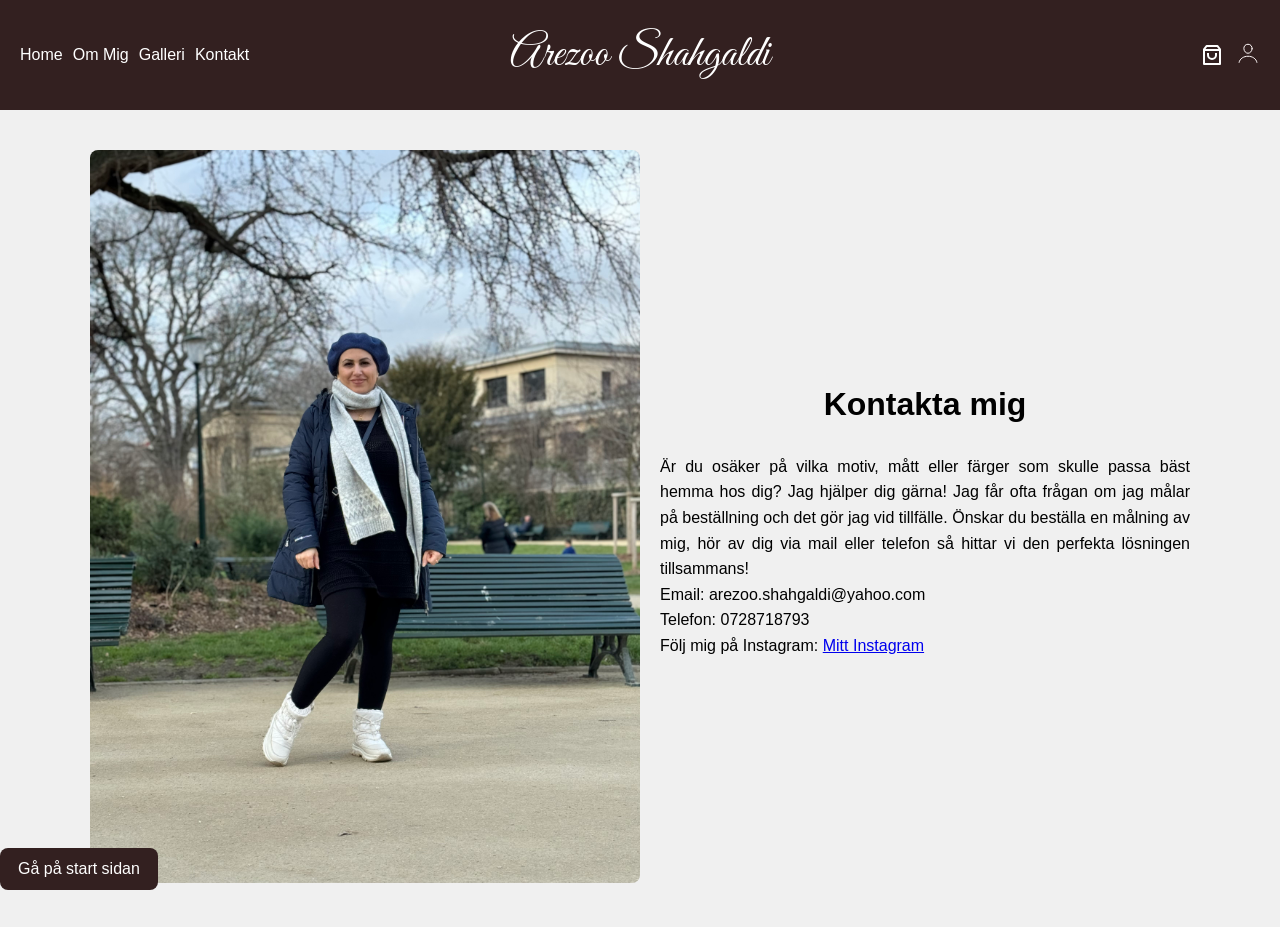
==== contact.html @ 7ee58ad3 "Första commit för Minkonstwebb" ====
<!DOCTYPE html>
<html lang="sv">
<head>
<meta charset="UTF-8">
<meta name="viewport" content="width=device-width, initial-scale=1.0">
<title>Kontakt</title>
<link rel="stylesheet" href="konst1.css">
<link rel="preconnect" href="https://fonts.gstatic.com" crossorigin>
<link href="https://fonts.googleapis.com/css2?family=Great+Vibes&display=swap" rel="stylesheet"> 
</head>
<body>
    <header class="header">
        <div class="menu-toggle" id="menu-toggle">
            <div class="bar"></div>
            <div class="bar"></div>
            <div class="bar"></div>
        </div>
        <div class="logo">Arezoo Shahgaldi</div>
        <div class="cart">
             <a id="cart-link" class="cart-btn" href="shopping.html" aria-label="Kundvagn">
              <svg xmlns="http://www.w3.org/2000/svg"  viewBox="0 0 24 24">
              <path fill="currentColor" d="M6.505 2h11a1 1 0 0 1 .8.4l2.7 3.6v15a1 1 0 0 1-1 1h-16a1 1 0 0 1-1-1V6l2.7-3.6a1 1 0 0 1 .8-.4Zm12.5 6h-14v12h14V8Zm-.5-2l-1.5-2h-10l-1.5 2h13Zm-9.5 4v2a3 3 0 1 0 6 0v-2h2v2a5 5 0 0 1-10 0v-2h2Z"/>
              </svg>
              <span id="cart-count"></span>
             </a>
             <a id="open-login" href="#" aria-label="Logga in">
               <svg aria-hidden="true" fill="none" focusable="false" width="24" viewBox="0 0 24 24" stroke-width="var(--icon-stroke-width)" stroke="currentColor" class="icon icon-account">
               <path d="M16.1255 7.75C15.9415 10.228 14.0625 12.25 12.0005 12.25C9.93847 12.25 8.05647 10.229 7.87547 7.75C7.68847 5.172 9.51547 3.25 12.0005 3.25C14.4845 3.25 16.3135 5.219 16.1255 7.75Z" stroke-linecap="round" stroke-linejoin="round"></path>
               <path d="M3.0166 21.747C3.7826 17.5 7.9216 15.25 11.9996 15.25C16.0776 15.25 20.2166 17.5 20.9836 21.747" stroke-miterlimit="10"></path>
               </svg>
             </a>
        
          <div id="mini-cart" aria-live="polite" aria-atomic="true">
            <div class="mini-cart-row">
               <img id="mini-cart-thumb" src="" alt="" />
              <div class="mini-cart-text">
                <strong id="mini-cart-title"></strong>
                <small id="mini-cart-price"></small>
             </div>
           </div>
           <div class="mini-cart-actions">
             <a href="./shopping.html"></a>
           </div>
          </div>
        </div>
        <nav class="nav" id="nav">
            <ul>
                <li><a href="home.html" target="_blank">Home</a></li>
                <li><a href="./about me.html" target="_blank">Om Mig</a></li>
                <li><a href="gallery.html" target="_blank">Galleri</a></li>
                <li><a href="contact.html" target="_blank">Kontakt</a></li>
            </ul>
        </nav>
        <style>
        .kontakt-me-section {
         display:flex;
         gap:60px; 
         align-items:center;
         justify-content: center;
         max-width:1100px;        
         margin:40px auto;        
         padding:0 ;
         }

        .about-image { 
           flex:0 1 auto; 
           width: 50%;    
          justify-self: flex-start;
  
         }
        .about-image img {
         width:100%;
         height:auto; 
         border-radius:8px;
   
        }
        .about-text { 
         flex:1;
         line-height:1.6;
         font-size:16px;
          text-align:justify;
       }
       .about-text h1 {
        font-size:32px; 
        margin-bottom:24px;
        text-align:center;
      }
       #btn-back-home {
        position: absolute; 
        bottom: 10px;
        padding: 12px 18px; 
        background-color: #332020; 
        color: white; 
        border: none;
        border-radius: 8px;
        font-size: 16px; 
        cursor: pointer; 
        transition: background-color 0.3s; 
          }
  
         #btn-back-home:hover {
           background-color: #a04557;
         }
        @media (max-width: 768px) {
         .kontakt-me-section {
          flex-direction:column;
          max-width: 100%; 
          gap:20px; 
          padding:0 10px;
        }
        #btn-back-home {
          bottom:40px;
        }
         }
     </style>
     </header>

    <main>
       <section class="kontakt-me-section">
           <div class="about-image">
             <img src="./målningar/kontaktBild.jpeg" alt="Kontakt me" />
           </div>
          <div class="about-text">
          <h1>Kontakta mig</h1>
          <p>Är du osäker på vilka motiv, mått eller färger som skulle passa bäst hemma hos dig? Jag hjälper dig gärna!

           Jag får ofta frågan om jag målar på beställning och det gör jag vid tillfälle. Önskar du beställa en målning av mig, hör av dig via mail eller telefon så hittar vi den perfekta lösningen tillsammans!</p>
           <p>Email: arezoo.shahgaldi@yahoo.com</p>
           <p>Telefon: 0728718793</p>
           <p>Följ mig på Instagram: <a href="https://www.instagram.com/arezooshahgaldi" target="_blank">Mitt Instagram</a></p>
        </section>
    </main>
    <button id="btn-back-home" type="button">Gå på start sidan</button>
    <script src="./script1.js" defer></script>
</body>
</html>
---- konst1.css ----
* { 
    margin: 0; 
    padding: 0; 
    box-sizing: border-box; 
    font-family: Arial, sans-serif; 
}
:root {
  --header-h: 110px;  /* Header height, used to offset main content */
}

body { 
  background-color:#f0f0f0; 
  margin: 0;
  padding: 0;
 }
main{  /* Keep main content below the fixed header */
  padding-top: calc(var(--header-h) );
 }
/* ===== Header ( Navigation & Logo & Cart & Login) ===== */
.header { 
  position: fixed;
  display: grid;
  top:0; left:0; right:0;       /* top:0; left:0; right:0; */
  height: var(--header-h);
  grid-template-columns: 1fr auto 1fr;
  grid-template-areas: "nav logo cart";   
  align-items: center;
  justify-content: center;
  gap: 16px;
  background: #332020; color: #fff;
  padding: 0 20px;
  z-index: 1000;
}
.nav {
  grid-area: nav;
  justify-self: start;
  align-items: center;
  margin-top: 0;
  display: flex;
 
}
.logo {
  grid-area:logo;               
  justify-self: center;           
  text-align: center;
  font-family: "Great Vibes", cursive;
  font-size: clamp(28px, 4vw, 44px);
} 
.icon-account {
  stroke: rgb(254, 247, 247); 
}                   
.menu-toggle {
  grid-area:nav;               /* visible on mobile */      
  display: none;
  justify-self: start;
  cursor: pointer;
  border: 0;
  background: transparent;
}   
.menu-toggle .bar {
 width: 22px;
 height: 3px;
 background-color: white;
 margin: 4px 0;
 transition: 0.3s;
}
.nav ul {
 list-style: none;
 display: flex;
 gap:12px;
 align-items: center;
}
.nav a{
 color:#fff;
 text-decoration:none;
 font-weight:500;
}
.nav ul li a:hover {
 color: #c0c2a1;
}

.cart { 
grid-area:cart; 
justify-self:end; 
display:flex; 
align-items:center;
gap:0.75rem;
position:relative;
}
.cart-btn { 
 display:inline-flex;
 align-items:center; 
 gap:6px;
 color:#fff;
 text-decoration:none;
}
.cart-btn svg{ 
  width:24px;
  height:24px; 
  display:block;
 }
#cart-count{
  min-width:18px; 
  padding:0 6px;
  line-height:18px; 
  font-size:12px;
  border-radius:999px;
  background:#ddcbcf; 
  color:#1a1414;
}
#cart-count:empty {
  display: none;
}

/* Style för mini-cart*/
#mini-cart{
 position:absolute;
 right:0; 
 top:110%; 
 width:260px; 
 background:#332020; 
 color:#fff;
  border-radius: 12px;
  padding:10px; 
  box-shadow:0 12px 28px rgba(0,0,0,.25); 
  z-index:1200;
 display:none;
 }
#mini-cart.show {
 display:block;
}
.mini-cart-row{ 
  display:flex;
  align-items:center;
  gap:10px ;
  }
#mini-cart-thumb {
 width:54px; 
 height:54px;
 object-fit:cover; 
 border-radius:8px;
 flex:0 0 54px ;
 background:#222;
 }
.mini-cart-text small {
 color:#fff;
 display:block;
 margin-top:2px;
 }
.mini-cart-actions {
 margin-top:8px;
 display:flex;
 justify-content:flex-end;
 }
.mini-cart-actions a { 
  color:#fff; 
  text-decoration:underline;
 font-size:14px ;
  }

.main-hero { 
  display:grid; 
  place-items:center; 
  padding:20px 16px 0;
 }
.art-item.large{
 width:min(900px,100%); 
 background:#fff;
 border-radius:14px; 
 padding:12px;
 box-shadow:0 4px 14px rgba(165, 137, 137, 0.08);
}
.art-item.large .media img {
  width:100%;
  height:100%;
  object-fit:cover;
  display:block;
}
.art-item.large .media{
  border-radius:12px;
  aspect-ratio: 14 / 9;           /*hur bredden gämför med höjden*/
}

.art-item.large .produkt-info {
 padding:10px 4px 2px;
 text-align:center;
}


.add-to-cart:hover {
  background-color: #8d6e63; 
  filter: brightness(1.1);
}

.add-to-cart:active {
  transform: scale(0.97);
  box-shadow: 0 2px 5px rgba(0,0,0,0.2);
}

.section-title{
  max-width: 1100px;
  margin: 40px auto 24px;  
  text-align: center;
  font-family: 'Tenor Sans', sans-serif;
}
.section-title h1 {
   font-size: clamp(24px, 6vw, 40px);
   margin-bottom:40px;
   }

.about-me-section {
  display:flex;
  gap:100px; 
  align-items:center;
 justify-content: center;
  max-width:1100px;         
  margin:20px auto;         
  padding:0 ;
}
.about-image { 
  flex:0 1 auto; 
  width: 50%;    
  margin-right: -40px;
  aspect-ratio: 4/3;   
 }
 .about-image img {
  width:100%;
  height:auto; 
  border-radius:8px;
   
}
.about-text { 
  flex:1;
  line-height:1.6;
  font-size: clamp(9px, 2.8vw,18px);
  text-align:justify;

}
.about-text h2 {
 font-size: clamp(18px, 6vw, 24px);
 margin-bottom:24px;
 text-align:center;
  }
.artworks-section{
  display: grid;
  grid-template-columns: repeat(auto-fit, minmax(360px, 1fr));
  gap: 24px;
  max-width: 1200px;
  margin: 24px auto 16px; 
}
.art-item {
  background-color: #fff;
  border-radius: 10px;
  overflow: hidden;
  padding: 10px; 
  box-shadow: 0 4px 12px rgba(0, 0, 0, 0.1);
  transition: all 0.3s ease;
}

.art-item:hover {
  transform: translateY(-5px);
  box-shadow: 0 8px 15px rgba(0, 0, 0, 0.2);
}

.media img {
  width: 100%;
  height: auto;
  display: block;
  border-radius: 8px;
  background-color: #f8f2f2;
  padding: 4px;
}

.produkt-info {
  padding-top: 12px;
}

.add-to-cart {
  background-color: #332020;
  color: white;
  font-size: 0.9rem;
  padding: 8px 16px; 
  border: none;
  border-radius: 6px;
  cursor: pointer;
  transition: all 0.3s ease;
  margin-top: 8px;
}

.add-to-cart:hover {
  background-color: #6d4c41;
  filter: brightness(1.05);
}

.add-to-cart:active {
  transform: scale(0.97);
}


/* ===== Footer ===== */
footer.contact {
    background-color: #332020; 
    color: white;              
    text-align: center;        
    padding: 0,5rem 0,5rem;        
    font-family: 'Roboto', sans-serif;
}

footer.contact h2 {
    font-size: 1.2rem;
    margin-bottom:0,75rem;
    margin-top:1rem;
}


footer.contact p {
    font-size: 1rem;
    line-height: 1.6;
    margin: 0.5rem 0;
}


footer.contact a {
    color: #f0c0c0;        
    text-decoration: none;  
    transition: color 0.3s;
}

footer.contact a:hover {
    color: #ffa0a0;        
    text-decoration: underline;
}
 .cart-bump{ animation: bump .28s ease; }
@keyframes bump{
  0%{ transform: scale(1); }
  50%{ transform: scale(1.12); }
  100%{ transform: scale(1); }
}
  


@media (min-width: 769px){
  .menu-toggle{ display: none; }  
  .nav{
     display: flex; 
     background-color: transparent;
     padding: 0; 
  } 
  .nav ul{
     display:flex; gap:10px; list-style:none; 
    } 
  }
/* Responsiv design */
@media (max-width: 768px) {

     .menu-toggle{ 
        display:flex; 
        flex-direction: column;
    }
    .nav {
        display: none;
        position: absolute;
        flex-direction: column;
        background-color: #332020;
        left: -10px;
        right: 0;
        gap:10px;
        z-index: 2000;
        border-bottom-left-radius:10px; border-bottom-right-radius:10px;
        top:var(--header-h);
    }
    .nav.active {
      display: flex;
    }
    .nav ul {
    flex-direction: column;
     gap:5px;
    }
    .nav ul li {
     margin: 5px 0;
     font-size: 14px;
    }
    .about-image {
    margin-right: 0;
    width: 50%; 
     aspect-ratio: 3 /4;
  }
  .about-text {
    margin-left: 0;
    width: 100%;
  }
  .about-me-section {
    flex-direction: column;
    gap:24px; 
    align-items: center;
  }
    .art-item.large{ width:100%; }
    .artworks-section{ flex-direction:column; gap:20px; width:50%; align-items: center;
     justify-content: center; margin:0 auto; }
    .art-item.small{ width:100%;align-self: center;justify-content: center; }
}
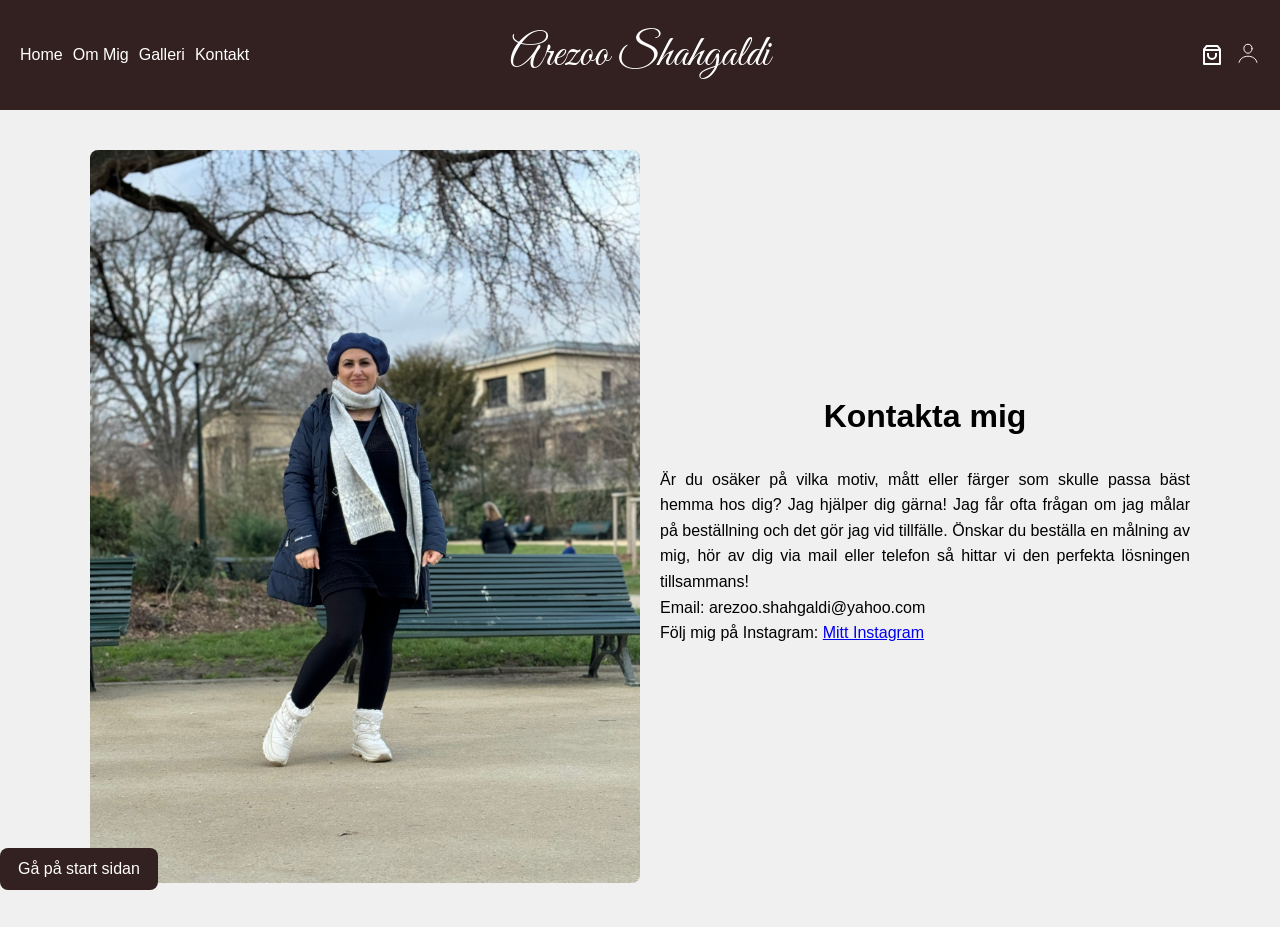
==== commit 9f5740c2: "updated frontend and contact page" ====
--- a/contact.html
+++ b/contact.html
@@ -126,11 +126,10 @@
 
            Jag får ofta frågan om jag målar på beställning och det gör jag vid tillfälle. Önskar du beställa en målning av mig, hör av dig via mail eller telefon så hittar vi den perfekta lösningen tillsammans!</p>
            <p>Email: arezoo.shahgaldi@yahoo.com</p>
-           <p>Telefon: 0728718793</p>
            <p>Följ mig på Instagram: <a href="https://www.instagram.com/arezooshahgaldi" target="_blank">Mitt Instagram</a></p>
         </section>
     </main>
     <button id="btn-back-home" type="button">Gå på start sidan</button>
     <script src="./script1.js" defer></script>
 </body>
-</html>+</html>
--- a/konst1.css
+++ b/konst1.css
@@ -20,7 +20,7 @@
 .header { 
   position: fixed;
   display: grid;
-  top:0; left:0; right:0;       /* top:0; left:0; right:0; */
+  top:0; left:0; right:0;      
   height: var(--header-h);
   grid-template-columns: 1fr auto 1fr;
   grid-template-areas: "nav logo cart";   
